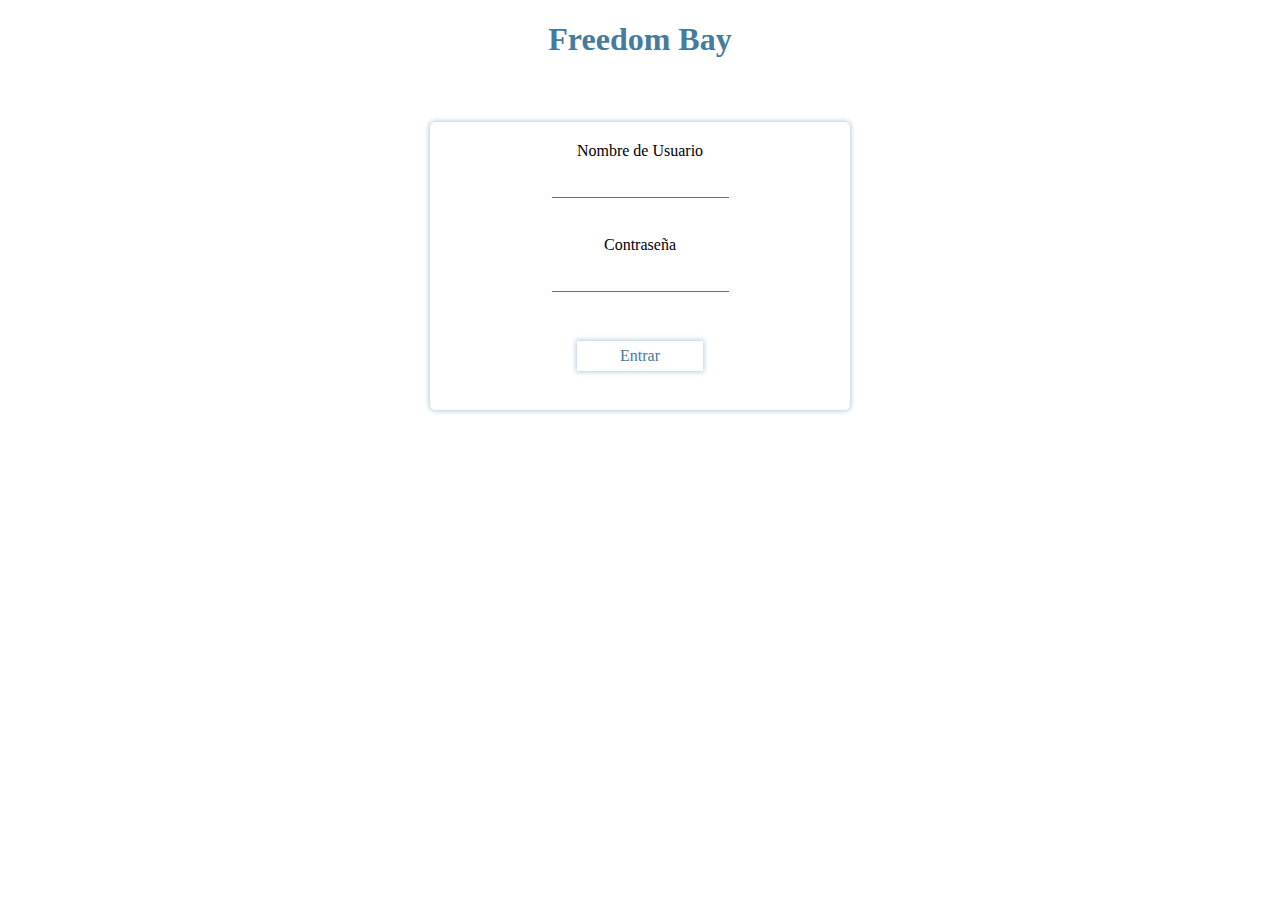
==== Index.html @ 7cf2649d "Add files via upload" ====
<!DOCTYPE html>
<html lang="en">
<head>
    <meta charset="UTF-8">
    <meta http-equiv="X-UA-Compatible" content="IE=edge">
    <meta name="viewport" content="width=device-width, initial-scale=1.0">
    <title>Inicio de Sesion</title>
    <link rel="stylesheet" href="estilos.css">
</head>
<body>
    <header>
        <h1>Freedom Bay</h1>
    </header>

    <div id="LoginDiv">
        <form action="" method="POST">
            <label for="user">Nombre de Usuario</label>
            <input type="text" name="user" id="user">

            <label for="pass">Contraseña</label>
            <input type="password" name="pass" id="pass">
        
            <a href="/public_html/pages/Inicio/Inicio.html">Entrar</a>
        </form>
    </div>


</body>
</html>
---- estilos.css ----
header h1 {
    color: #457b9d;
    text-align: center;
}

#LoginDiv form{
    margin: 5% auto;
    border-radius: 5px;
    width: 30%;
    text-align: center;
    padding: 20px;
    box-shadow: 0px 0px 5px 1px rgba(69, 123, 157, .40);
}

#LoginDiv form input{
    outline: none;
    display: block;
    padding: 6px 0px;
    margin: 10px auto;
    margin-bottom: 10%;

    border: none;
    border-bottom: 1px solid rgb(69, 123, 157);
}

#LoginDiv form a {
    display: block;
    padding: 6px;
    margin: 13% auto 5%;
    width: 30%;
    color: rgba(69, 123, 157, 1);
    text-decoration: none;
    box-shadow: 0px 0px 5px 1px rgba(69, 123, 157, .40);
}

#LoginDiv form a:hover {
    color: whitesmoke;
    background-color: rgba(69, 123, 157, .80);
}
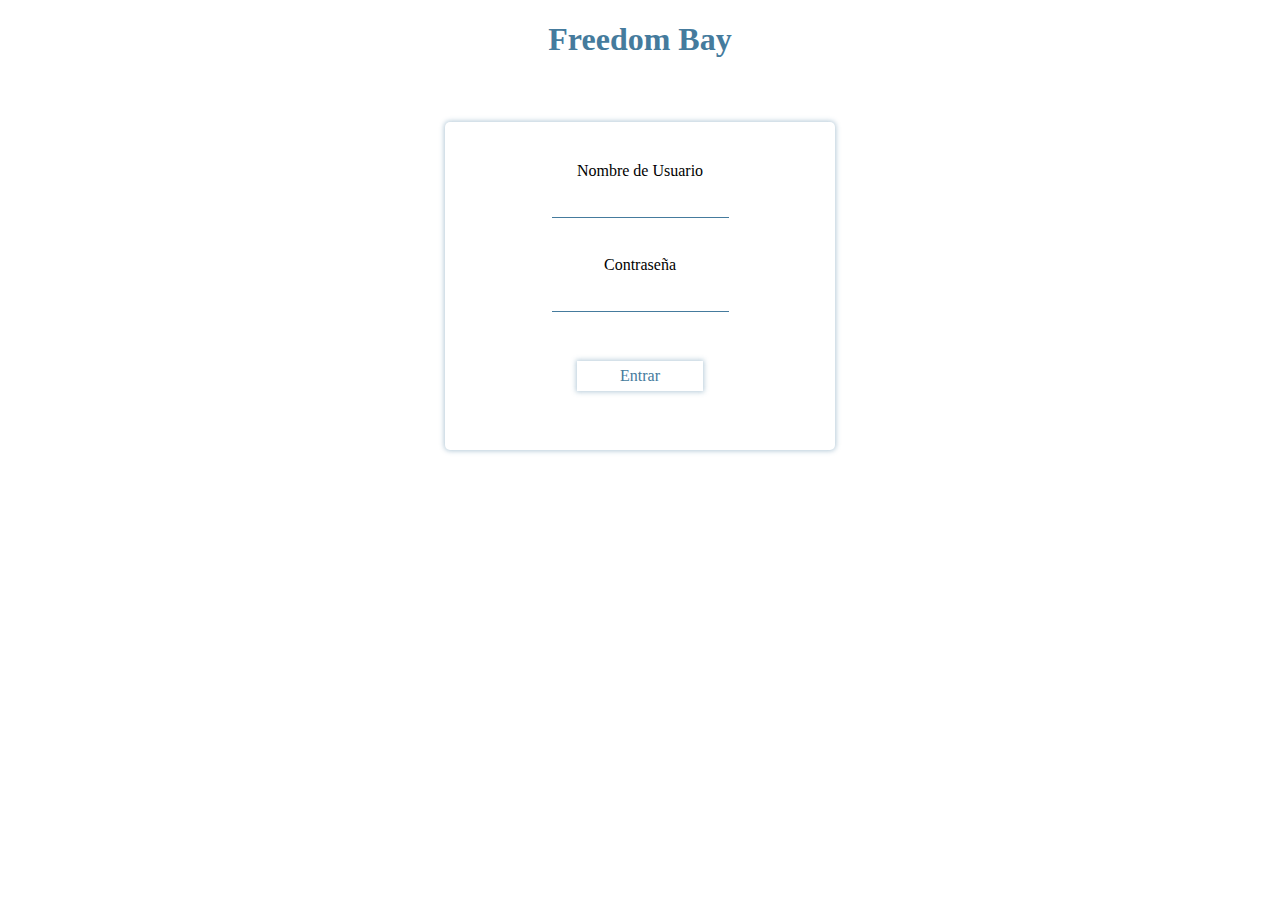
==== commit 7d7e33cd: "Add files via upload" ====
--- a/Index.html
+++ b/Index.html
@@ -20,7 +20,7 @@
             <label for="pass">Contraseña</label>
             <input type="password" name="pass" id="pass">
         
-            <a href="/public_html/pages/Inicio/Inicio.html">Entrar</a>
+            <a href="/FreedomBay/pages/Inicio/Inicio.html">Entrar</a>
         </form>
     </div>
 
--- a/estilos.css
+++ b/estilos.css
@@ -8,7 +8,7 @@
     border-radius: 5px;
     width: 30%;
     text-align: center;
-    padding: 20px;
+    padding: 40px 5px;
     box-shadow: 0px 0px 5px 1px rgba(69, 123, 157, .40);
 }
 
@@ -37,4 +37,3 @@
     color: whitesmoke;
     background-color: rgba(69, 123, 157, .80);
 }
-
